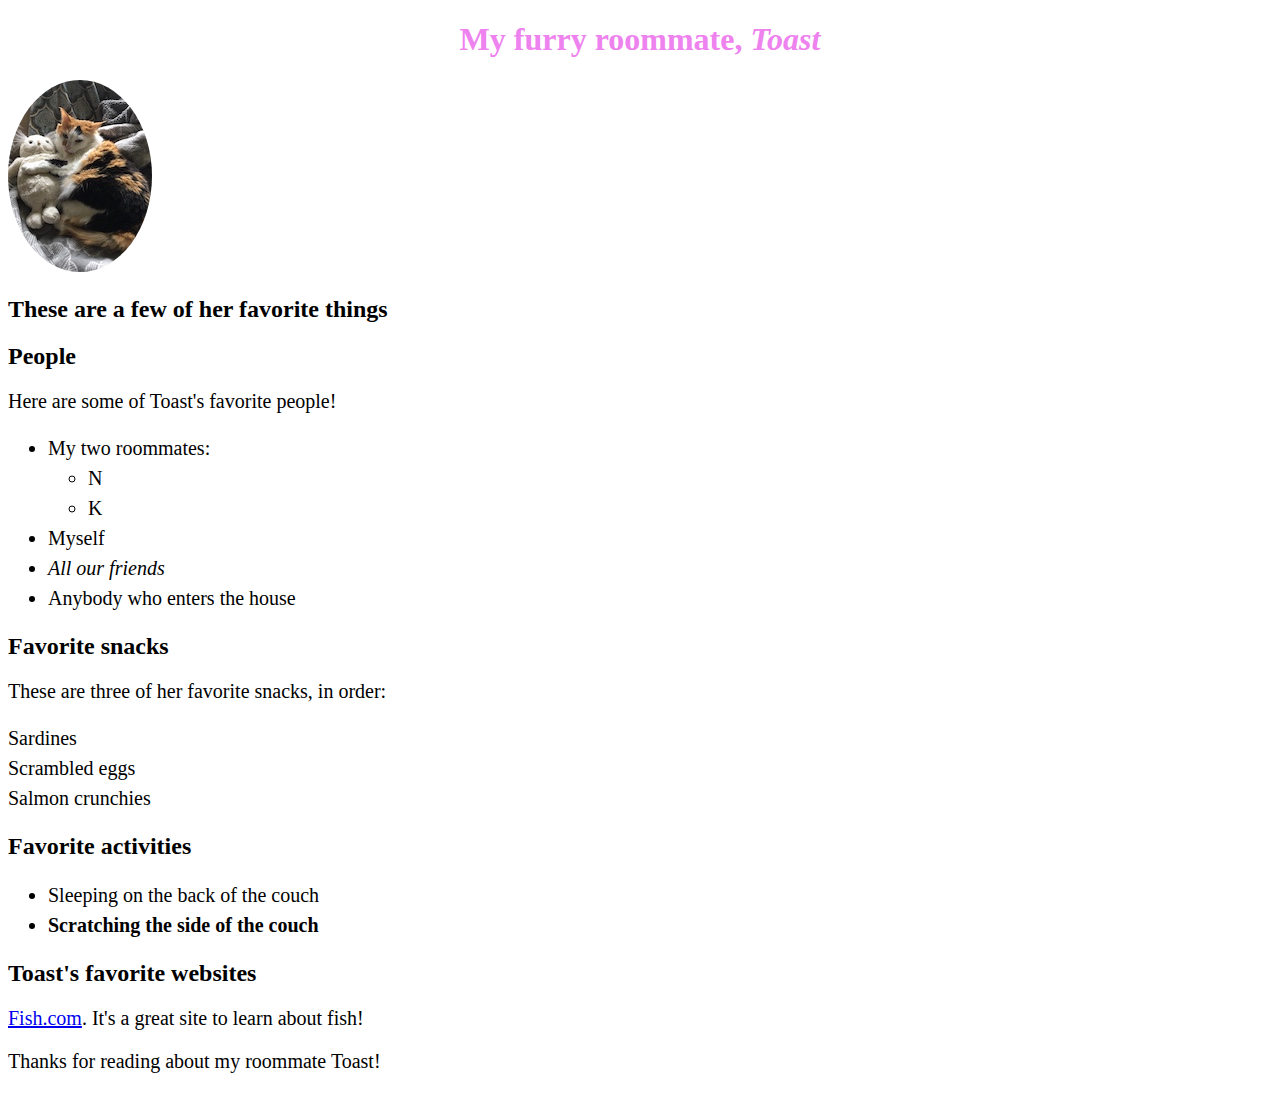
==== index.html @ e603358f "Change name of about-toast.html file to index.html." ====
<!DOCTYPE html>
<html>
    <head>
    <link href="css/styles.css" rel="stylesheet" type="text/css">
    
     <title>All about my roommate's cat</title>
</head>
<body>
    <h1>My furry roommate, <em>Toast<em></h1>
    <img class="intro" src="cat.jpeg" alt="A photo of a cute cat" class="center">
    <h2>These are a few of her favorite things</h2>

    <h2>People</h2>
    <p>Here are some of Toast's favorite people!</p>
    <ul>
        <li>My two roommates:</li>
            <ul>
                <li>N</li>
                <li>K</li>
            </ul>
            <li>Myself</li>
            <li><em>All our friends</em></li>
            <li>Anybody who enters the house</li>
        </ul>

        <h2>Favorite snacks</h2>
        <p>These are three of her favorite snacks, in order:</p>
        <o>
            <li>Sardines</li>
            <li>Scrambled eggs</li>
            <li>Salmon crunchies</li>
        </o>

        <h2>Favorite activities</h2>
        <ul>
            <li>Sleeping on the back  of the couch</li>
            <li><strong>Scratching the side of the couch</strong></li>
        </ul>

        <h2>Toast's favorite websites</h2>
        <p><a href="https://www.fish.com/">Fish.com</a>. It's a great site to learn about fish!</p>

        <p>Thanks for reading about my roommate Toast!</p>
    </body>
</html>
---- css/styles.css ----
h1 {
  color: violet;
  text-align: center;
}

img.intro {
  border-radius: 50%;

}

.center {
  display: block;
  margin-left: auto;
  margin-right: auto;
  width: 40%;
}

h2 {
  font-style: normal;
  text-align: left;
}

p { 
  font-style: normal;
  font-size: 20px;
}

ul {
  font-style: normal;
  font-size: 20px;
  line-height: 30px;
}

li {
  font-style: normal;
  font-size: 20px;
  line-height: 30px;
}
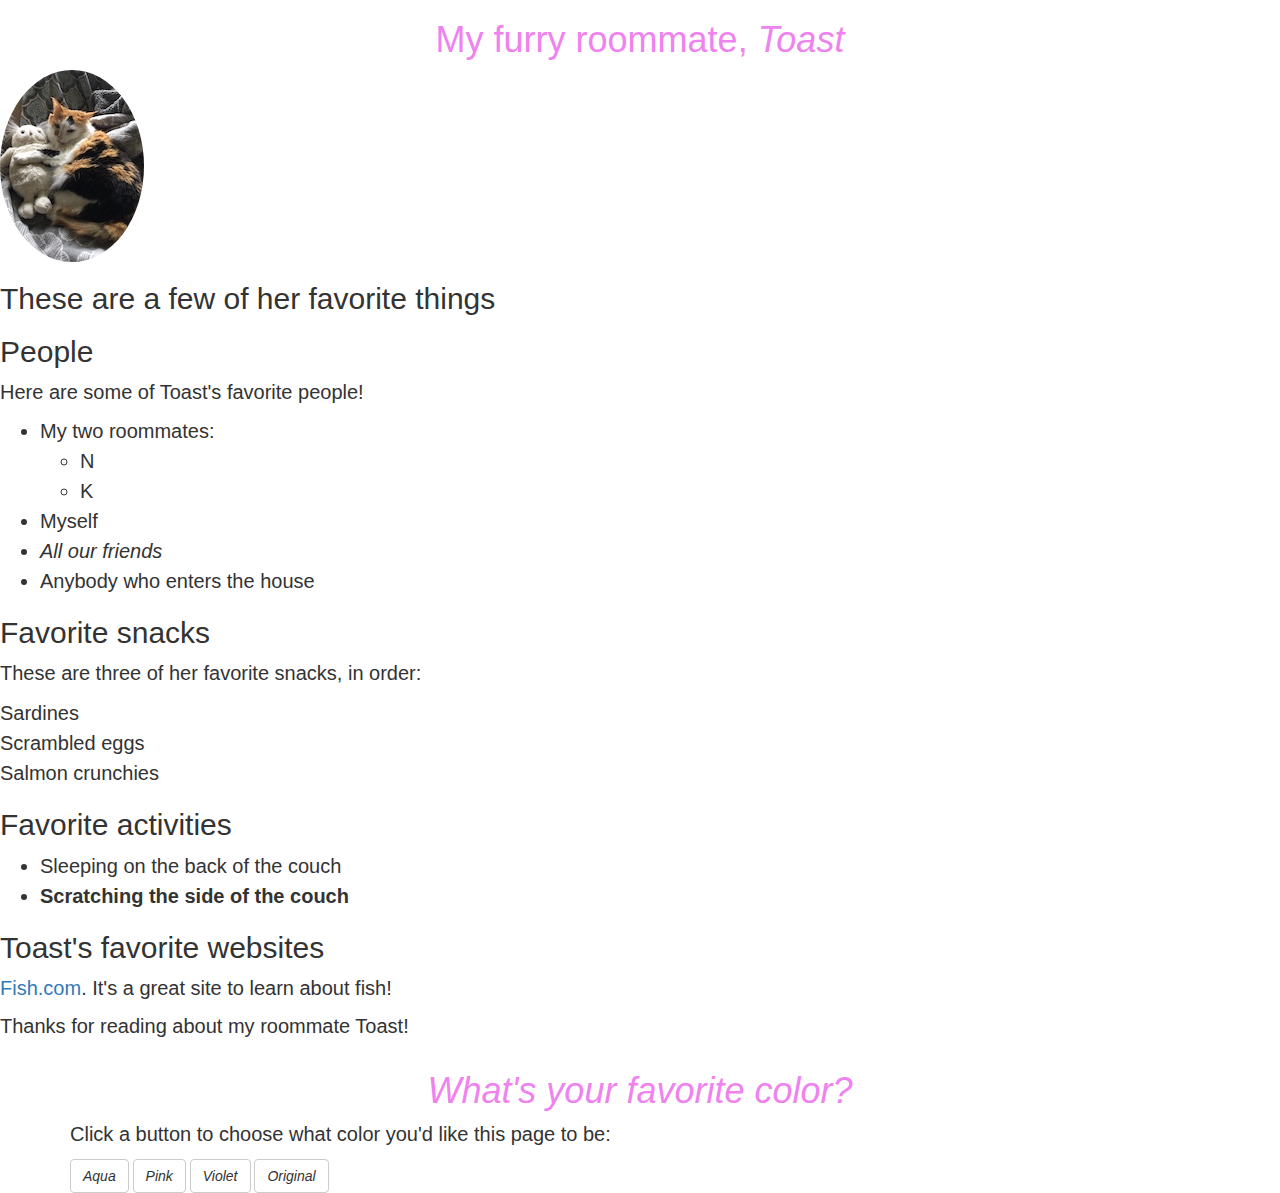
==== commit 5fb9d3a1: "add color changing buttons to index.html." ====
--- a/index.html
+++ b/index.html
@@ -1,9 +1,12 @@
 <!DOCTYPE html>
 <html>
     <head>
+    <link href="css/bootstrap.css" rel="stylesheet" type="text/css">
     <link href="css/styles.css" rel="stylesheet" type="text/css">
+    <script src="js/jquery-3.4.1.js"></script>
+    <script src="js/scripts.js"></script>
     
-     <title>All about my roommate's cat</title>
+     <title>All about my furry roommate</title>
 </head>
 <body>
     <h1>My furry roommate, <em>Toast<em></h1>
@@ -41,5 +44,16 @@
         <p><a href="https://www.fish.com/">Fish.com</a>. It's a great site to learn about fish!</p>
 
         <p>Thanks for reading about my roommate Toast!</p>
+
+        <div class="container">
+            <h1>What's your favorite color?</h1>
+            <p>Click a button to choose what color you'd like this page to be:</p>
+      
+            <button class="btn btn-default" id="aqua">Aqua</button>
+            <button class="btn btn-default" id="pink">Pink</button>
+            <button class="btn btn-default" id="violet">Violet</button>
+            <button class="btn btn-default" id="original">Original</button>
+          </div>
+    
     </body>
 </html>--- a/css/styles.css
+++ b/css/styles.css
@@ -36,3 +36,19 @@
   font-size: 20px;
   line-height: 30px;
 }
+
+.aqua-background {
+  background-color: aqua;
+}
+
+.pink-background {
+  background-color: pink;
+}
+
+.violet-background {
+  background-color: violet;
+}
+
+.white-background {
+  background color: none;
+}